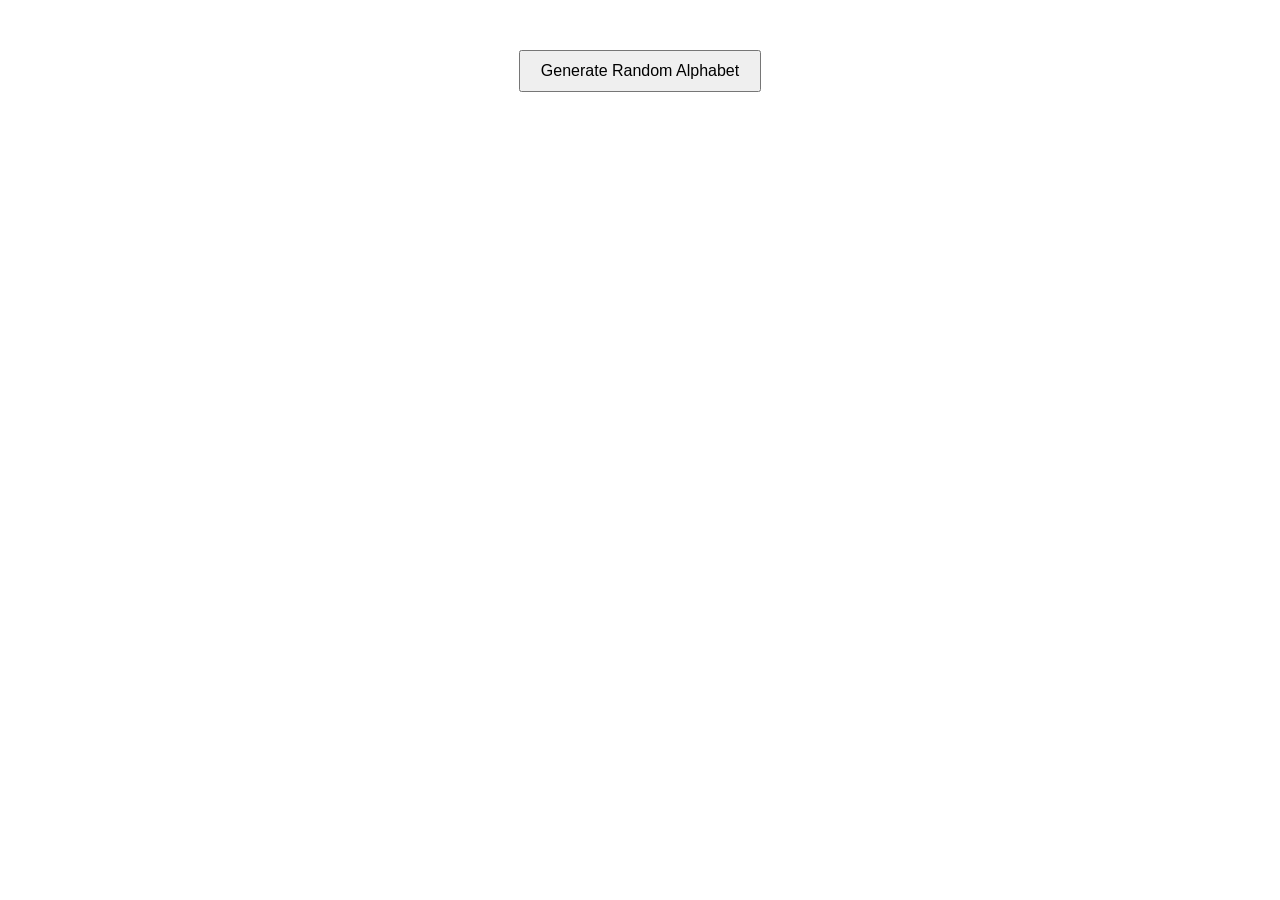
==== EncryptGenerator.html @ b2dc9a8d "Rename Index.html to EncryptGenerator.html" ====
<!DOCTYPE html>
<html lang="en">
<head>
  <meta charset="UTF-8">
  <meta name="viewport" content="width=device-width, initial-scale=1.0">
  <title>Random Alphabet Generator</title>
  <style>
    body {
      font-family: Arial, sans-serif;
      text-align: center;
      margin: 50px;
    }
    button {
      padding: 10px 20px;
      font-size: 16px;
      cursor: pointer;
    }
    #result {
      margin-top: 20px;
      list-style-type: none;
      padding: 0;
    }
  </style>
</head>
<body>
  <button onclick="generateRandomAlphabet()">Generate Random Alphabet</button>
  <ul id="result"></ul>

  <script>
    function generateRandomAlphabet() {
      // Array to store the random alphabet characters
      const alphabetArray = [];

      // Alphabetical characters
      const alphabet = 'ABCDEFGHIJKLMNOPQRSTUVWXYZ';

      // Generate a random array of all 26 alphabetical characters
      for (let i = 0; i < 26; i++) {
        const randomChar = alphabet[i];
        alphabetArray.push(randomChar);
      }

      // Assign numerical values to each character (limited to 3 digits)
      const alphabetWithValues = alphabetArray.map(char => ({
        character: char,
        value: Math.floor(Math.random() * 1000) + 1,
      }));

      // Display the first result
      displayResult([alphabetWithValues[0]]);

      // Set a timeout to reload the page after 15 seconds
      setTimeout(() => {
        location.reload();
      }, 15000); // 15 seconds in milliseconds
    }

    function displayResult(resultArray) {
      const resultContainer = document.getElementById('result');
      resultContainer.innerHTML = ''; // Clear previous results

      // Create a list item for the single result
      const listItem = document.createElement('li');
      listItem.textContent = `${resultArray[0].character}: ${resultArray[0].value}`;
      resultContainer.appendChild(listItem);
    }
  </script>
</body>
</html>
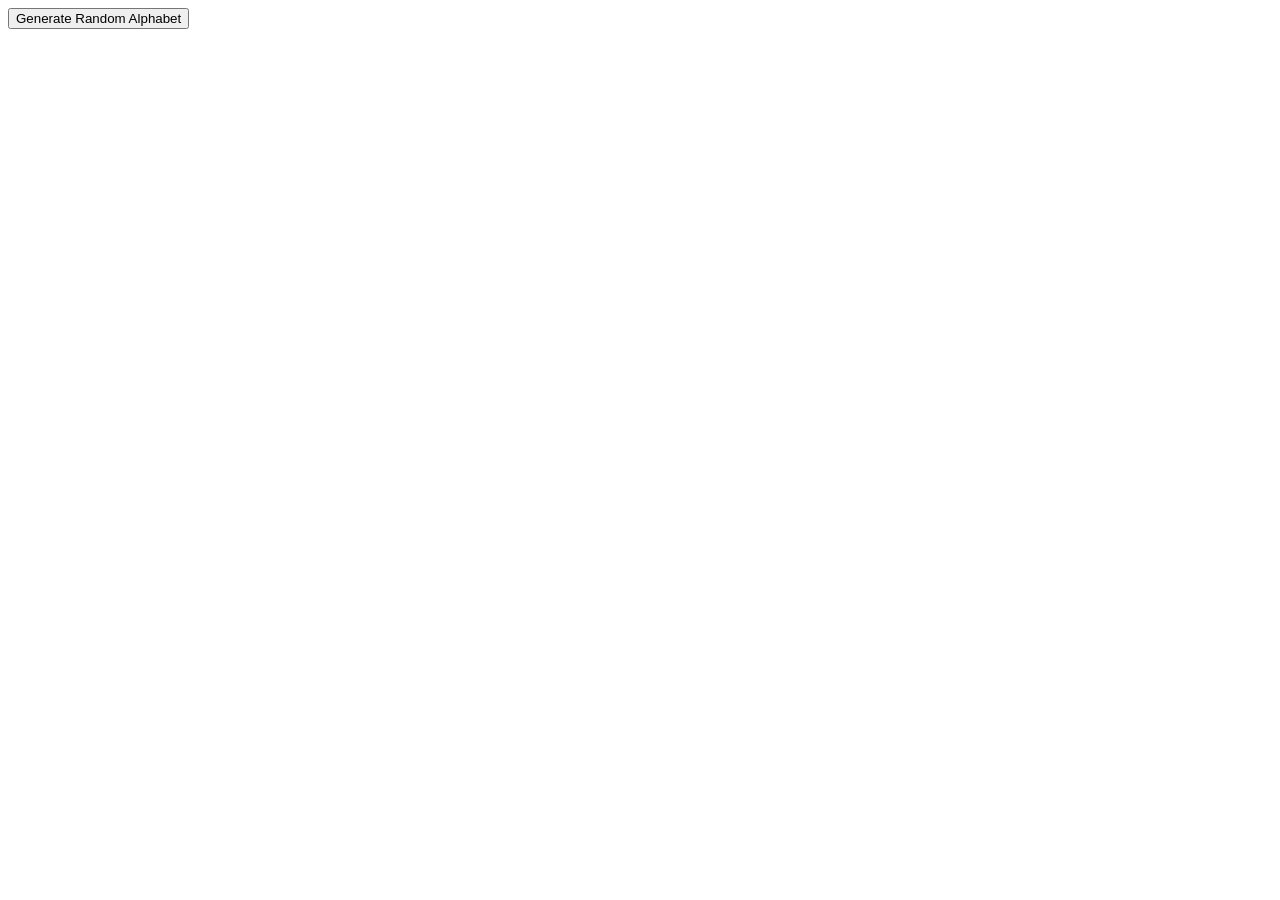
==== commit 26d634b9: "Update EncryptGenerator.html" ====
--- a/EncryptGenerator.html
+++ b/EncryptGenerator.html
@@ -3,67 +3,16 @@
 <head>
   <meta charset="UTF-8">
   <meta name="viewport" content="width=device-width, initial-scale=1.0">
-  <title>Random Alphabet Generator</title>
-  <style>
-    body {
-      font-family: Arial, sans-serif;
-      text-align: center;
-      margin: 50px;
-    }
-    button {
-      padding: 10px 20px;
-      font-size: 16px;
-      cursor: pointer;
-    }
-    #result {
-      margin-top: 20px;
-      list-style-type: none;
-      padding: 0;
-    }
-  </style>
+  <title>RNG Encryption</title>
+
+  <link href="rng.css" rel="stylesheet" type="text/css">
 </head>
+
+
 <body>
   <button onclick="generateRandomAlphabet()">Generate Random Alphabet</button>
   <ul id="result"></ul>
 
-  <script>
-    function generateRandomAlphabet() {
-      // Array to store the random alphabet characters
-      const alphabetArray = [];
-
-      // Alphabetical characters
-      const alphabet = 'ABCDEFGHIJKLMNOPQRSTUVWXYZ';
-
-      // Generate a random array of all 26 alphabetical characters
-      for (let i = 0; i < 26; i++) {
-        const randomChar = alphabet[i];
-        alphabetArray.push(randomChar);
-      }
-
-      // Assign numerical values to each character (limited to 3 digits)
-      const alphabetWithValues = alphabetArray.map(char => ({
-        character: char,
-        value: Math.floor(Math.random() * 1000) + 1,
-      }));
-
-      // Display the first result
-      displayResult([alphabetWithValues[0]]);
-
-      // Set a timeout to reload the page after 15 seconds
-      setTimeout(() => {
-        location.reload();
-      }, 15000); // 15 seconds in milliseconds
-    }
-
-    function displayResult(resultArray) {
-      const resultContainer = document.getElementById('result');
-      resultContainer.innerHTML = ''; // Clear previous results
-
-      // Create a list item for the single result
-      const listItem = document.createElement('li');
-      listItem.textContent = `${resultArray[0].character}: ${resultArray[0].value}`;
-      resultContainer.appendChild(listItem);
-    }
-  </script>
+  <script src="rng.js"></script>
 </body>
 </html>
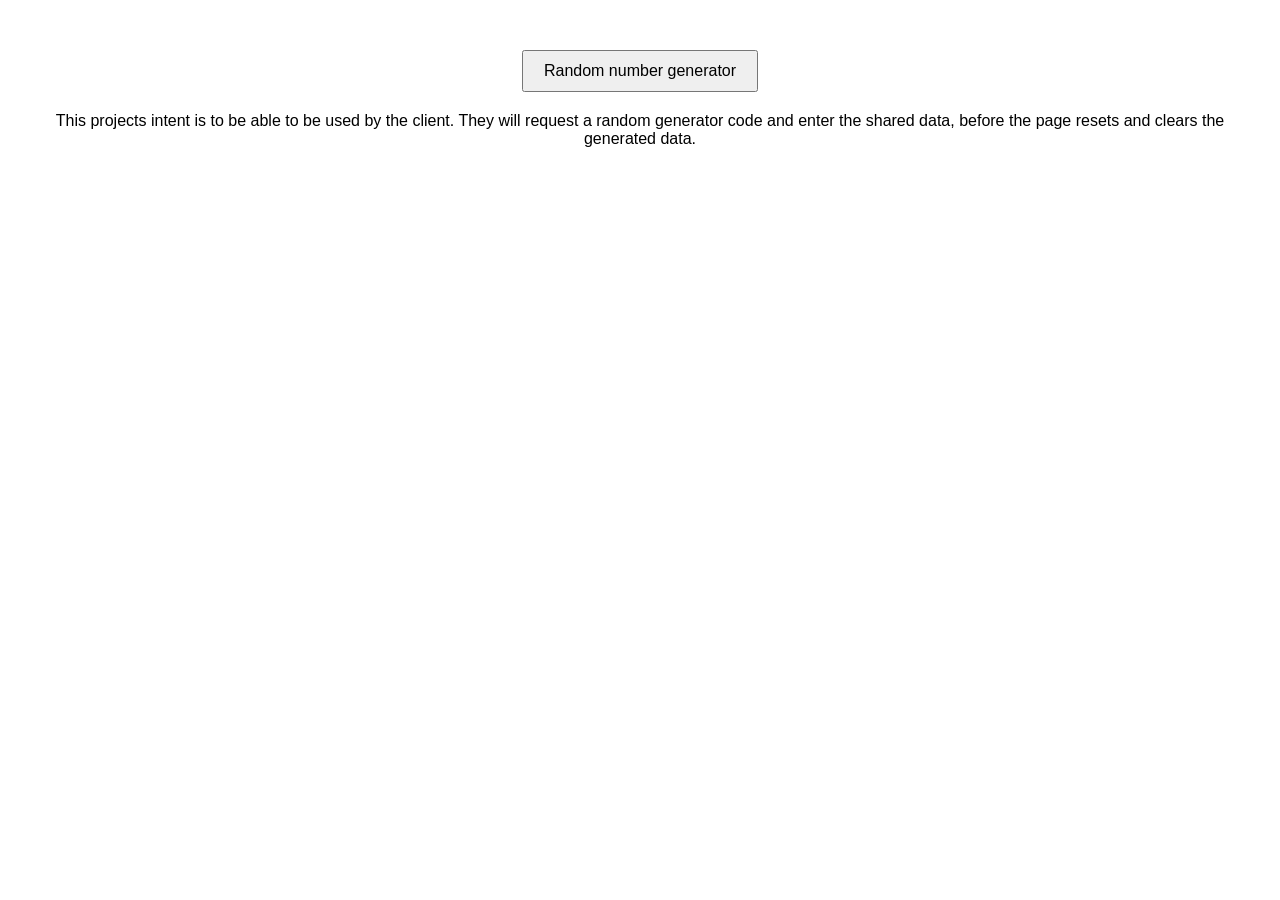
==== commit 3e0ba7d0: "Update EncryptGenerator.html" ====
--- a/EncryptGenerator.html
+++ b/EncryptGenerator.html
@@ -10,8 +10,10 @@
 
 
 <body>
-  <button onclick="generateRandomAlphabet()">Generate Random Alphabet</button>
+  <button onclick="generateRandomAlphabet()">Random number generator</button>
   <ul id="result"></ul>
+
+  <p>This projects intent is to be able to be used by the client. They will request a random generator code and enter the shared data, before the page resets and clears the generated data.</p>
 
   <script src="rng.js"></script>
 </body>
--- a/rng.css
+++ b/rng.css
@@ -0,0 +1,15 @@
+    body {
+      font-family: Arial, sans-serif;
+      text-align: center;
+      margin: 50px;
+    }
+    button {
+      padding: 10px 20px;
+      font-size: 16px;
+      cursor: pointer;
+    }
+    #result {
+      margin-top: 20px;
+      list-style-type: none;
+      padding: 0;
+    }
